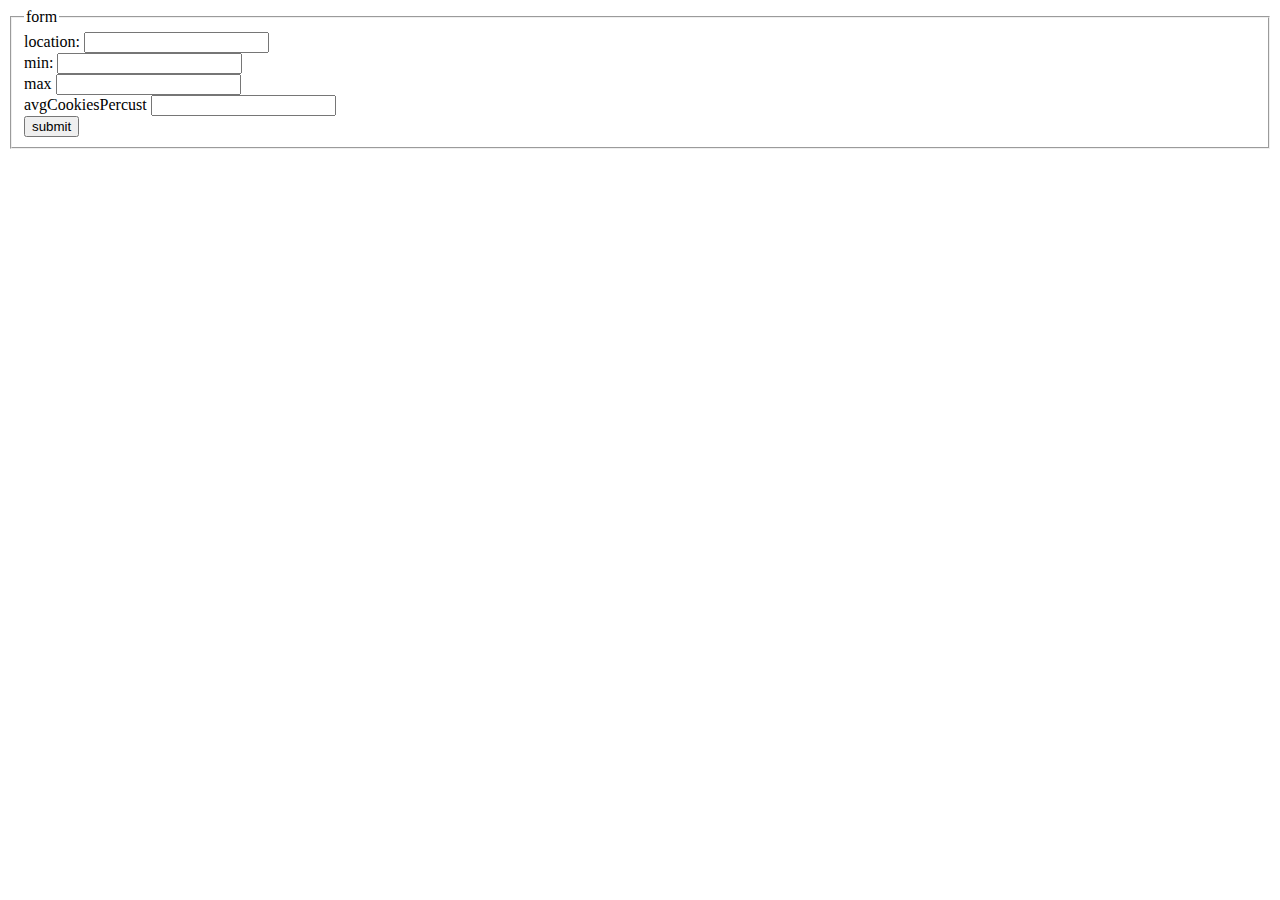
==== fieldset.html @ e5548160 "lab09" ====
<!DOCTYPE html>
<html lang="en">
<head>
    <meta charset="UTF-8">
    <meta http-equiv="X-UA-Compatible" content="IE=edge">
    <meta name="viewport" content="width=device-width, initial-scale=1.0">
    <title>Document</title>
</head>
<body>
    <form id="newbranch">
        <fieldset>
            <legend>form</legend>
       <label for="location">location: </label>
       <input type="text" id="location">
       <br>
       <label for="min">min: </label>
       <input type="text" id="min">
       <br>
      <label for="max">max</label>
      <input type="text" id="max">
      <br>
      <label for="avgCookiesPercust">avgCookiesPercust </label>
      <input type="text" id="avgCookiesPercust">
      <br>
      <input type="submit" value="submit">
     </fieldset>
    </form>
    <script src="JS/demo2.js"></script>
</body>
</html>
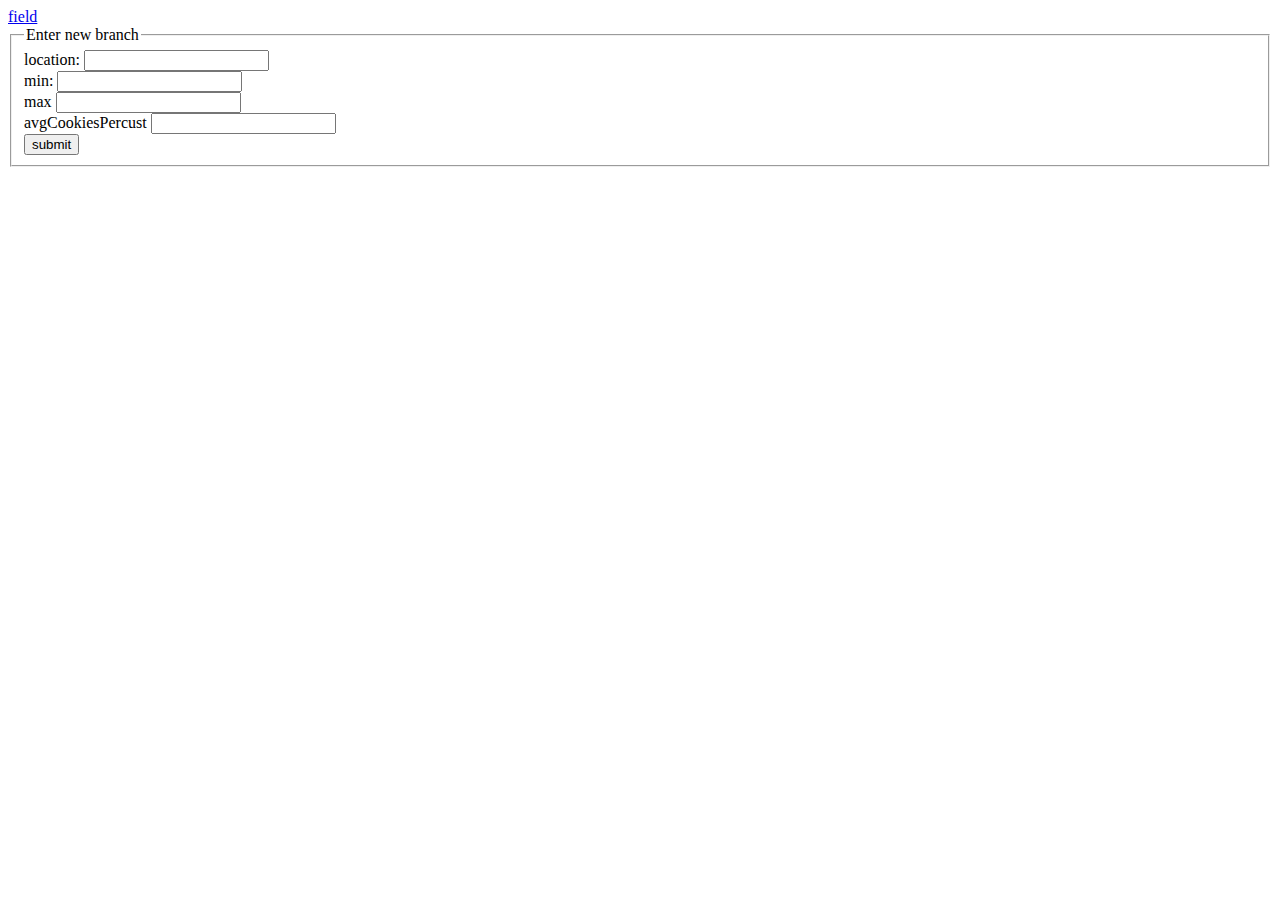
==== commit 07163612: "updates lab 09" ====
--- a/fieldset.html
+++ b/fieldset.html
@@ -7,9 +7,11 @@
     <title>Document</title>
 </head>
 <body>
+    <a href="slaes.html">field</a>
+
     <form id="newbranch">
         <fieldset>
-            <legend>form</legend>
+            <legend>Enter new branch</legend>
        <label for="location">location: </label>
        <input type="text" id="location">
        <br>
@@ -25,6 +27,6 @@
       <input type="submit" value="submit">
      </fieldset>
     </form>
-    <script src="JS/demo2.js"></script>
+    <script src="JS/app.js"></script>
 </body>
 </html>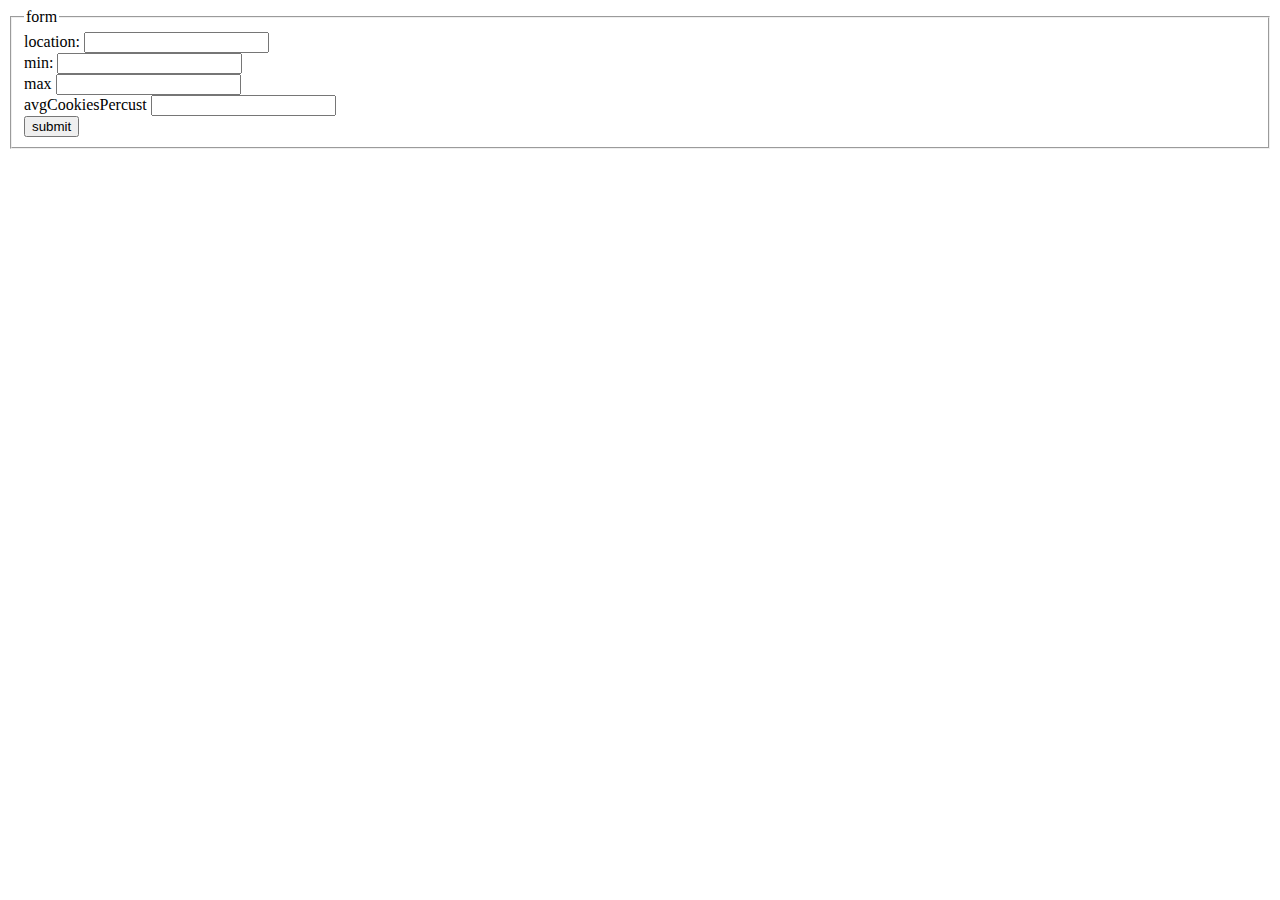
==== commit 46e90b93: "s" ====
--- a/fieldset.html
+++ b/fieldset.html
@@ -7,11 +7,9 @@
     <title>Document</title>
 </head>
 <body>
-    <a href="slaes.html">field</a>
-
-    <form id="newbranch">
+    <form id="kittinfourm">
         <fieldset>
-            <legend>Enter new branch</legend>
+            <legend>form</legend>
        <label for="location">location: </label>
        <input type="text" id="location">
        <br>
@@ -27,6 +25,6 @@
       <input type="submit" value="submit">
      </fieldset>
     </form>
-    <script src="JS/app.js"></script>
+    <script src="JS/demo2.js"></script>
 </body>
 </html>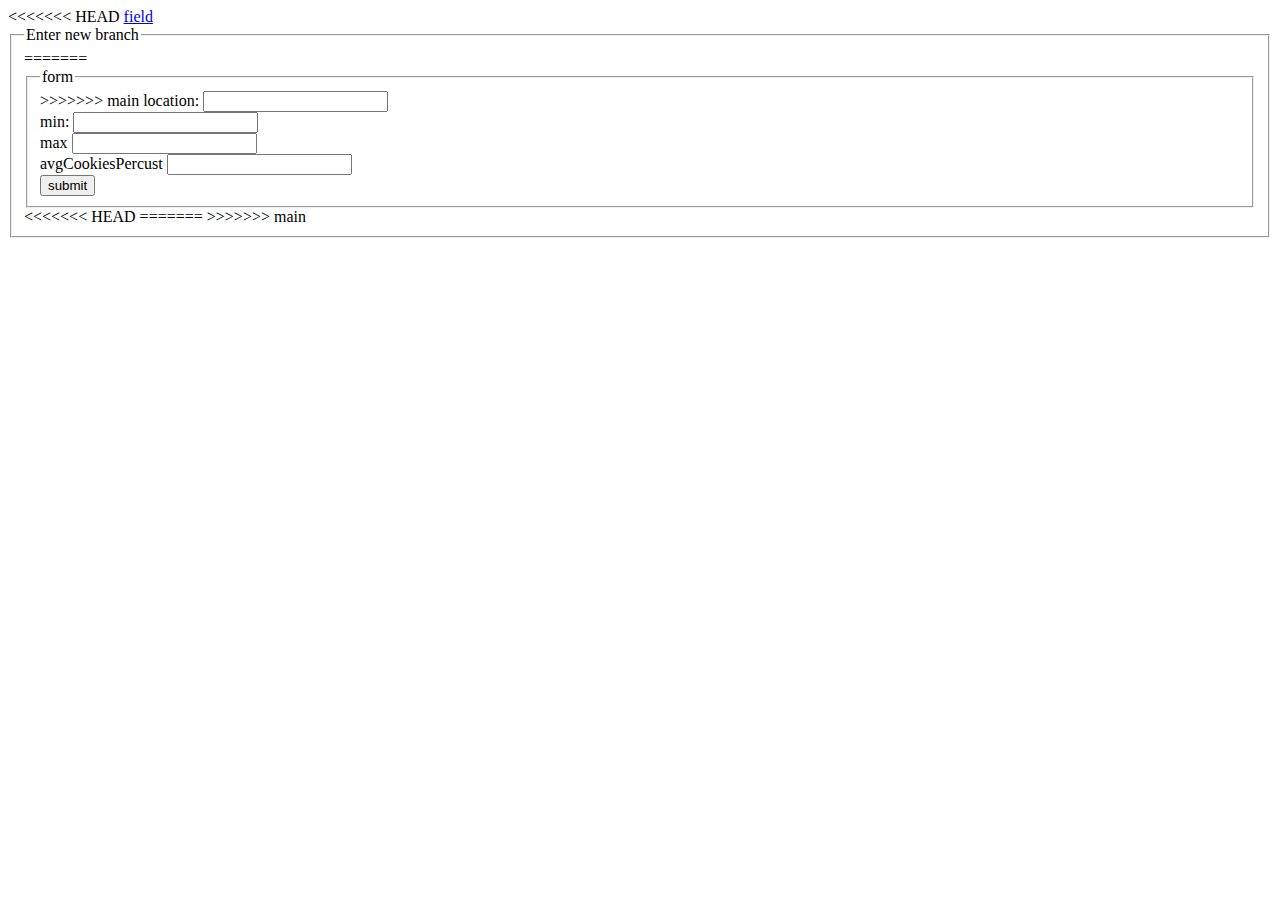
==== commit dda79be3: "Merge branch 'main' into lab02" ====
--- a/fieldset.html
+++ b/fieldset.html
@@ -7,9 +7,17 @@
     <title>Document</title>
 </head>
 <body>
+<<<<<<< HEAD
+    <a href="slaes.html">field</a>
+
+    <form id="newbranch">
+        <fieldset>
+            <legend>Enter new branch</legend>
+=======
     <form id="kittinfourm">
         <fieldset>
             <legend>form</legend>
+>>>>>>> main
        <label for="location">location: </label>
        <input type="text" id="location">
        <br>
@@ -25,6 +33,10 @@
       <input type="submit" value="submit">
      </fieldset>
     </form>
+<<<<<<< HEAD
+    <script src="JS/app.js"></script>
+=======
     <script src="JS/demo2.js"></script>
+>>>>>>> main
 </body>
 </html>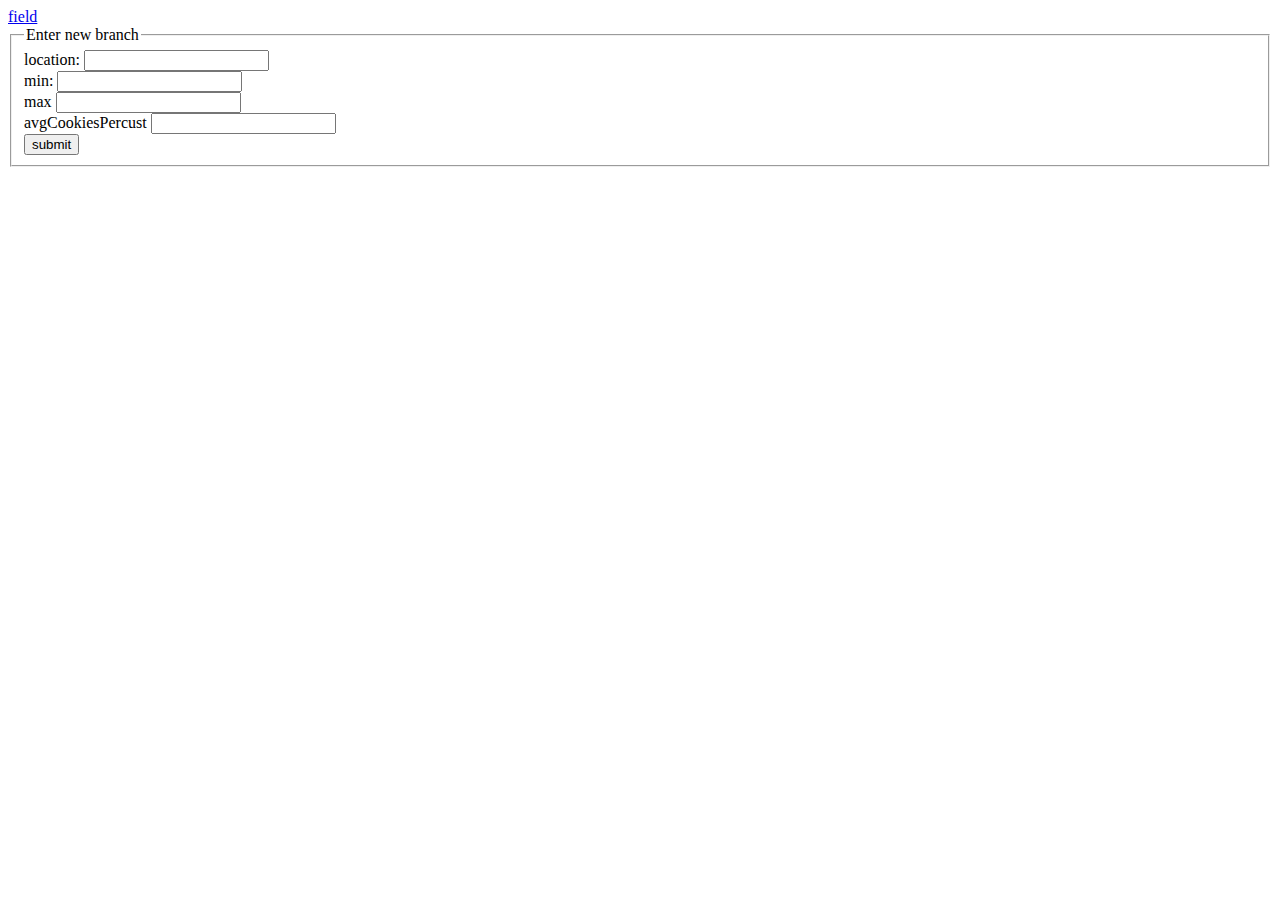
==== commit 8e36bc12: "a" ====
--- a/fieldset.html
+++ b/fieldset.html
@@ -1,42 +1,32 @@
-<!DOCTYPE html>
-<html lang="en">
-<head>
-    <meta charset="UTF-8">
-    <meta http-equiv="X-UA-Compatible" content="IE=edge">
-    <meta name="viewport" content="width=device-width, initial-scale=1.0">
-    <title>Document</title>
-</head>
-<body>
-<<<<<<< HEAD
-    <a href="slaes.html">field</a>
-
-    <form id="newbranch">
-        <fieldset>
-            <legend>Enter new branch</legend>
-=======
-    <form id="kittinfourm">
-        <fieldset>
-            <legend>form</legend>
->>>>>>> main
-       <label for="location">location: </label>
-       <input type="text" id="location">
-       <br>
-       <label for="min">min: </label>
-       <input type="text" id="min">
-       <br>
-      <label for="max">max</label>
-      <input type="text" id="max">
-      <br>
-      <label for="avgCookiesPercust">avgCookiesPercust </label>
-      <input type="text" id="avgCookiesPercust">
-      <br>
-      <input type="submit" value="submit">
-     </fieldset>
-    </form>
-<<<<<<< HEAD
-    <script src="JS/app.js"></script>
-=======
-    <script src="JS/demo2.js"></script>
->>>>>>> main
-</body>
+<!DOCTYPE html>
+<html lang="en">
+<head>
+    <meta charset="UTF-8">
+    <meta http-equiv="X-UA-Compatible" content="IE=edge">
+    <meta name="viewport" content="width=device-width, initial-scale=1.0">
+    <title>Document</title>
+</head>
+<body>
+    <a href="slaes.html">field</a>
+
+    <form id="newbranch">
+        <fieldset>
+            <legend>Enter new branch</legend>
+       <label for="location">location: </label>
+       <input type="text" id="location">
+       <br>
+       <label for="min">min: </label>
+       <input type="text" id="min">
+       <br>
+      <label for="max">max</label>
+      <input type="text" id="max">
+      <br>
+      <label for="avgCookiesPercust">avgCookiesPercust </label>
+      <input type="text" id="avgCookiesPercust">
+      <br>
+      <input type="submit" value="submit">
+     </fieldset>
+    </form>
+    <script src="JS/app.js"></script>
+</body>
 </html>